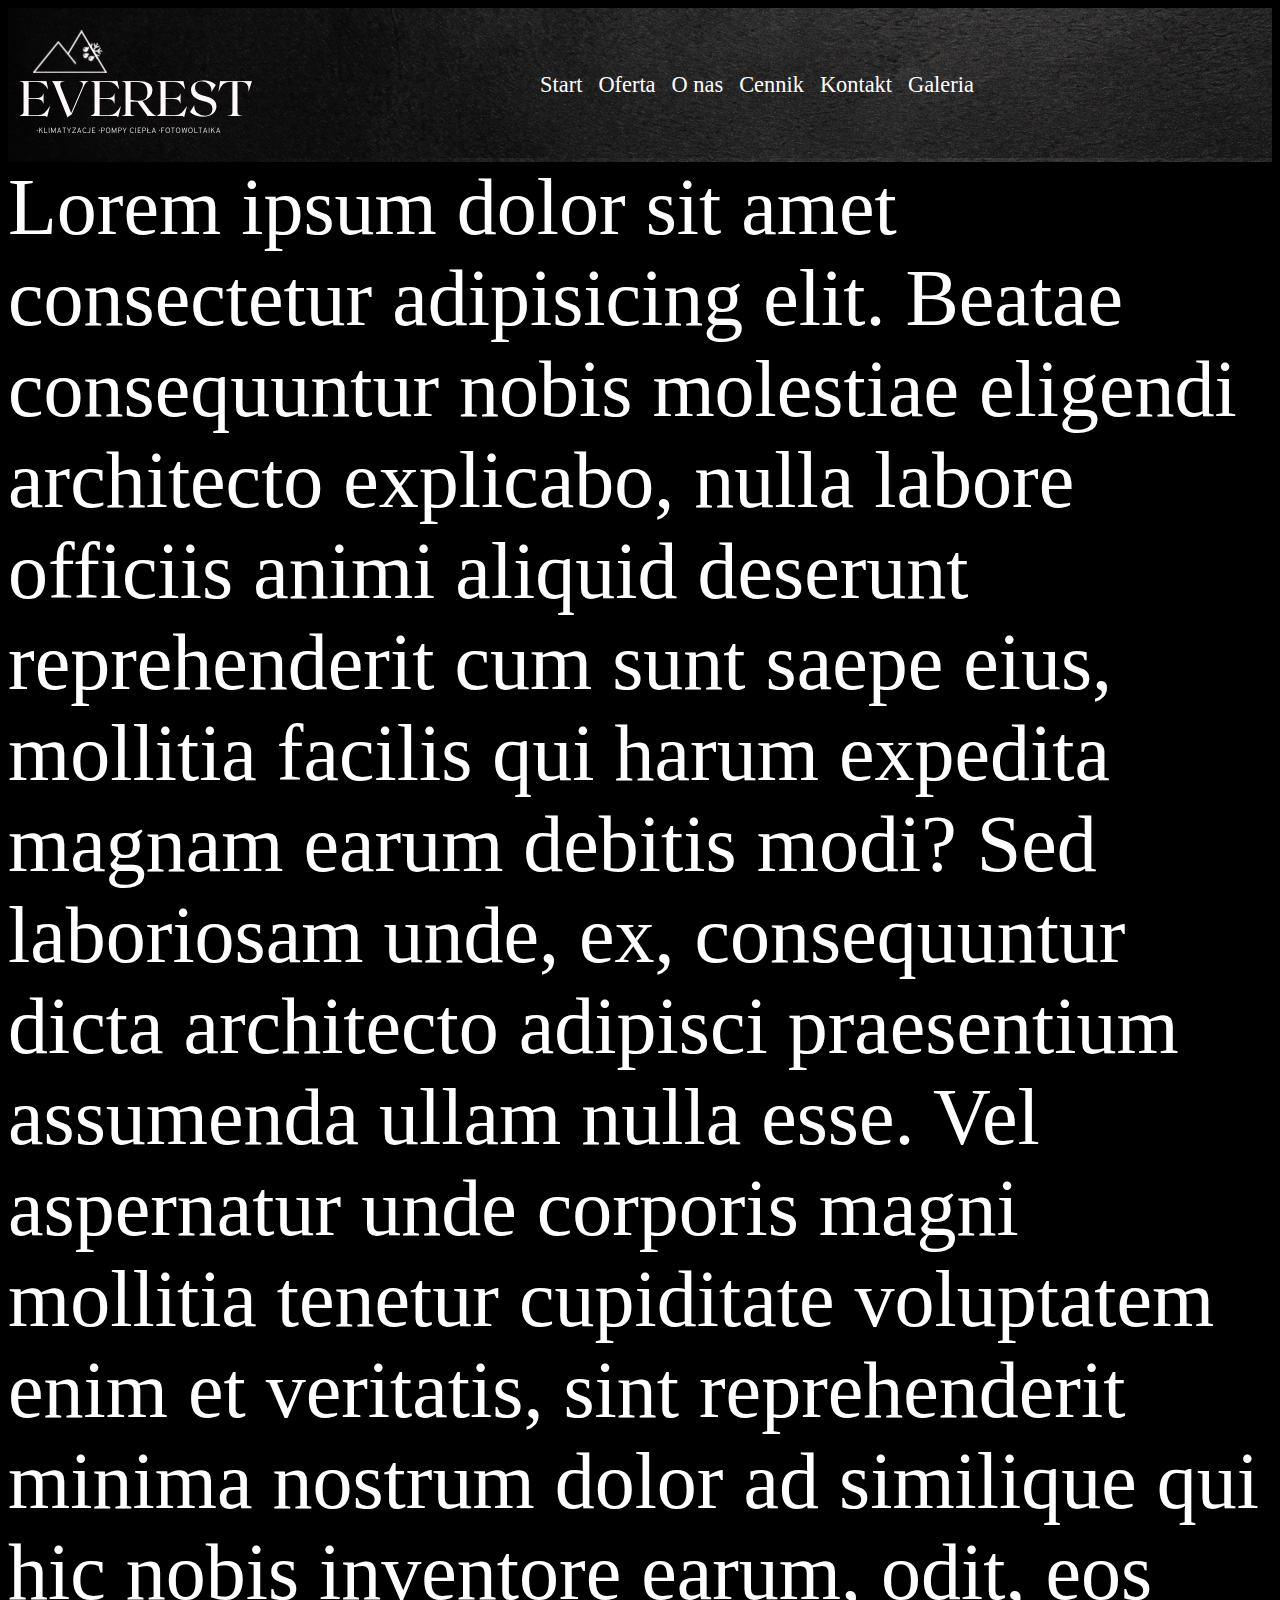
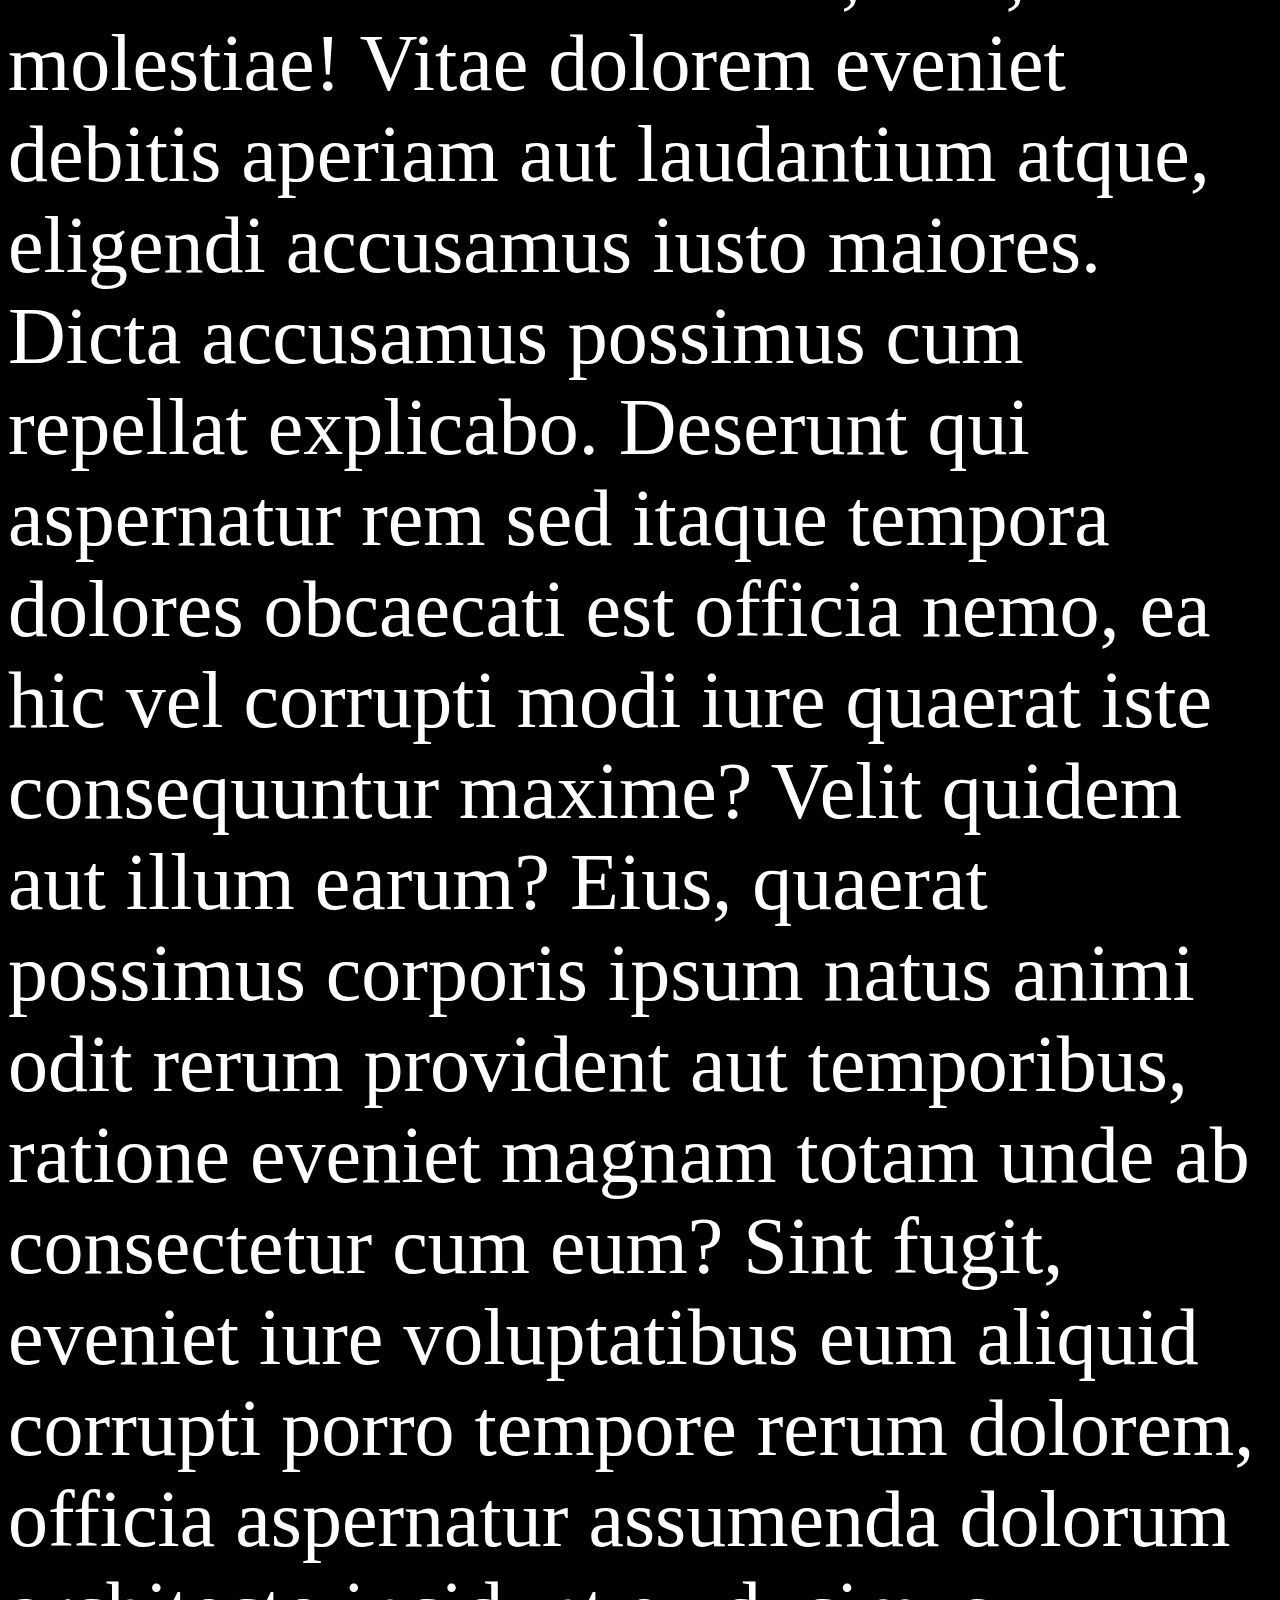
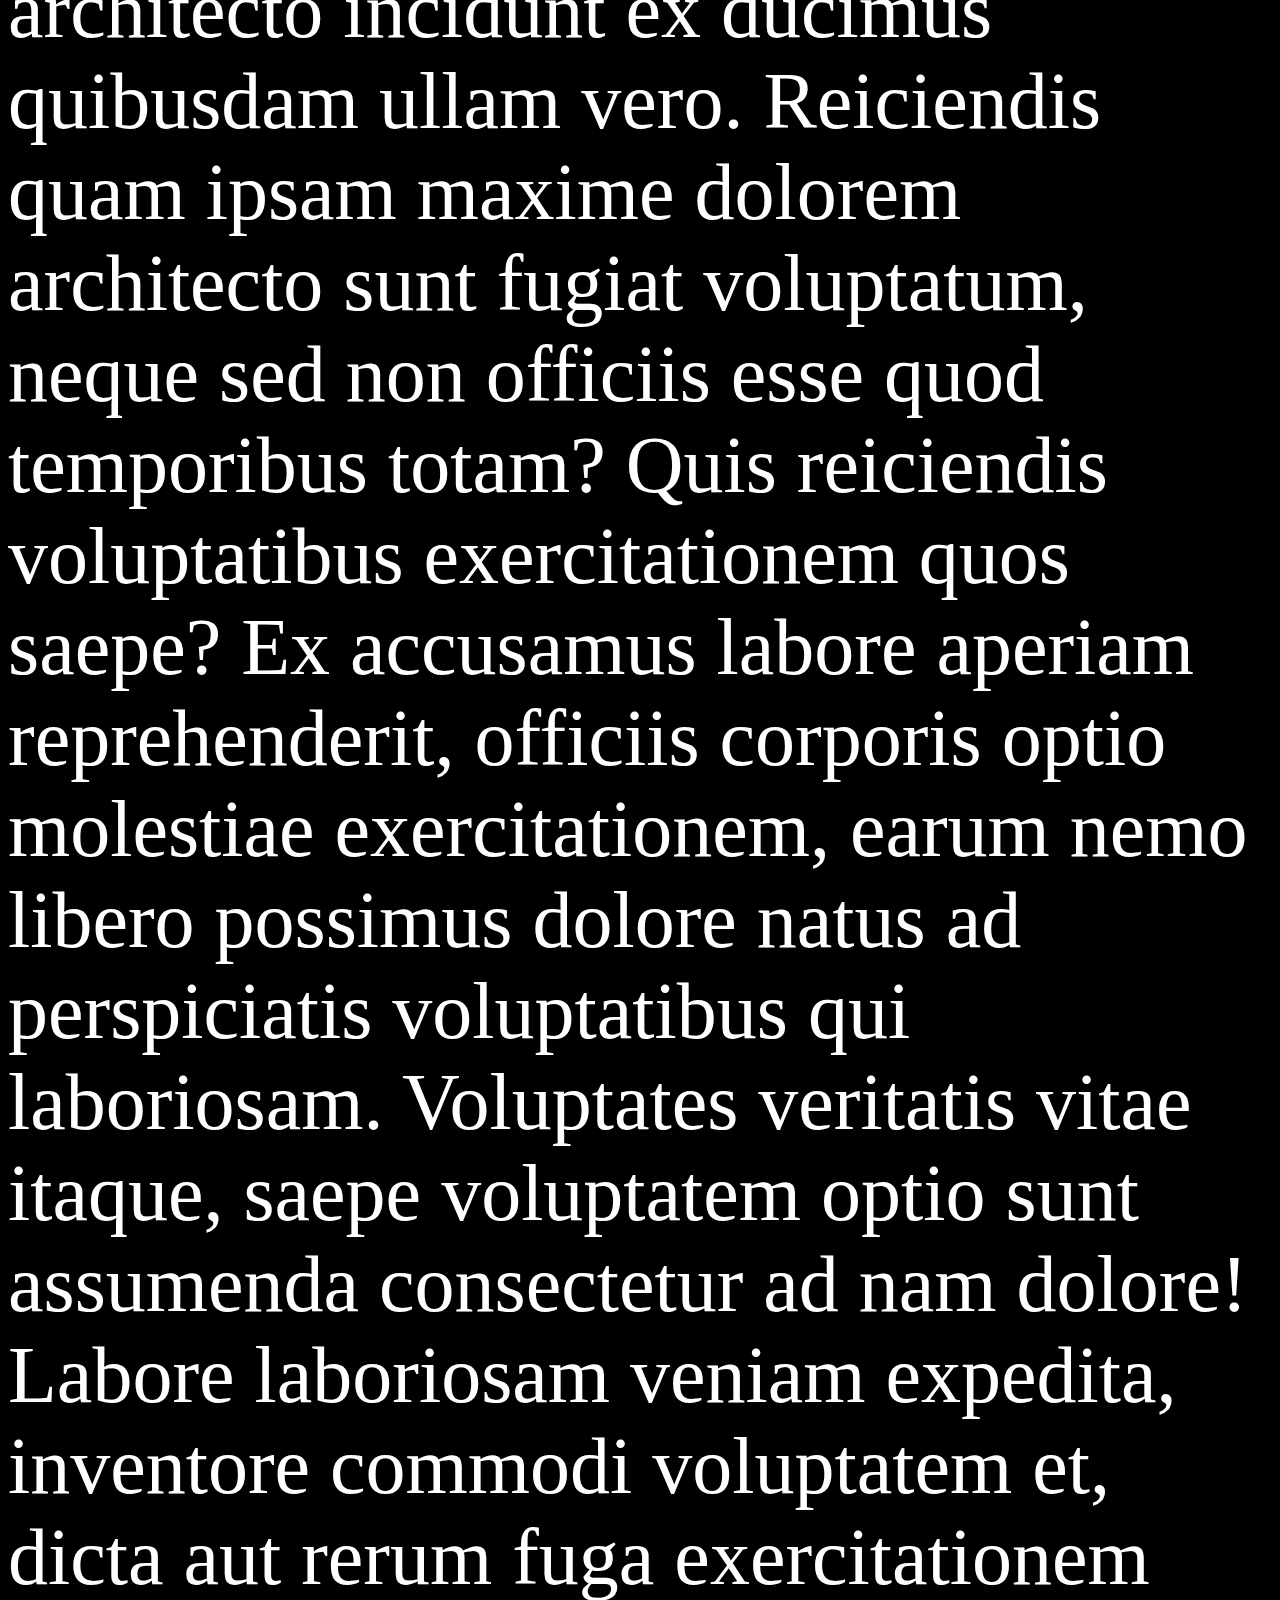
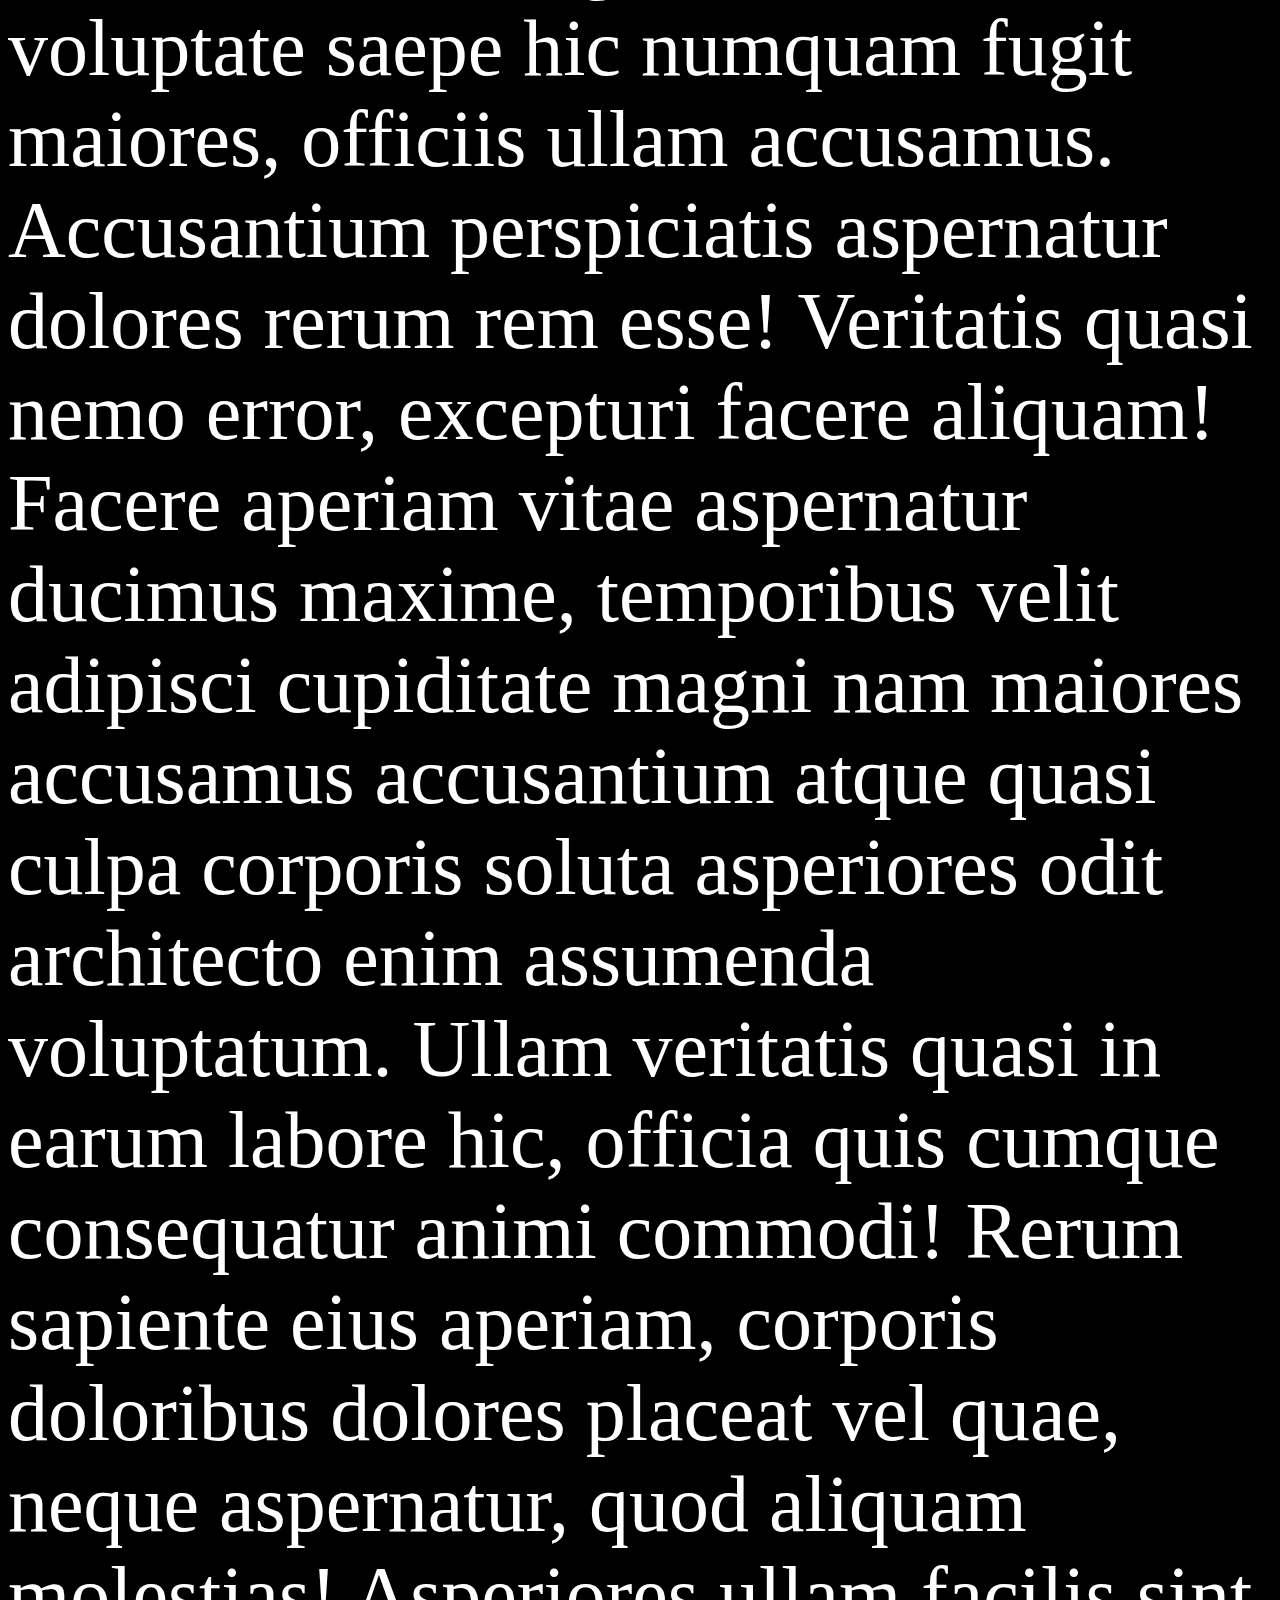
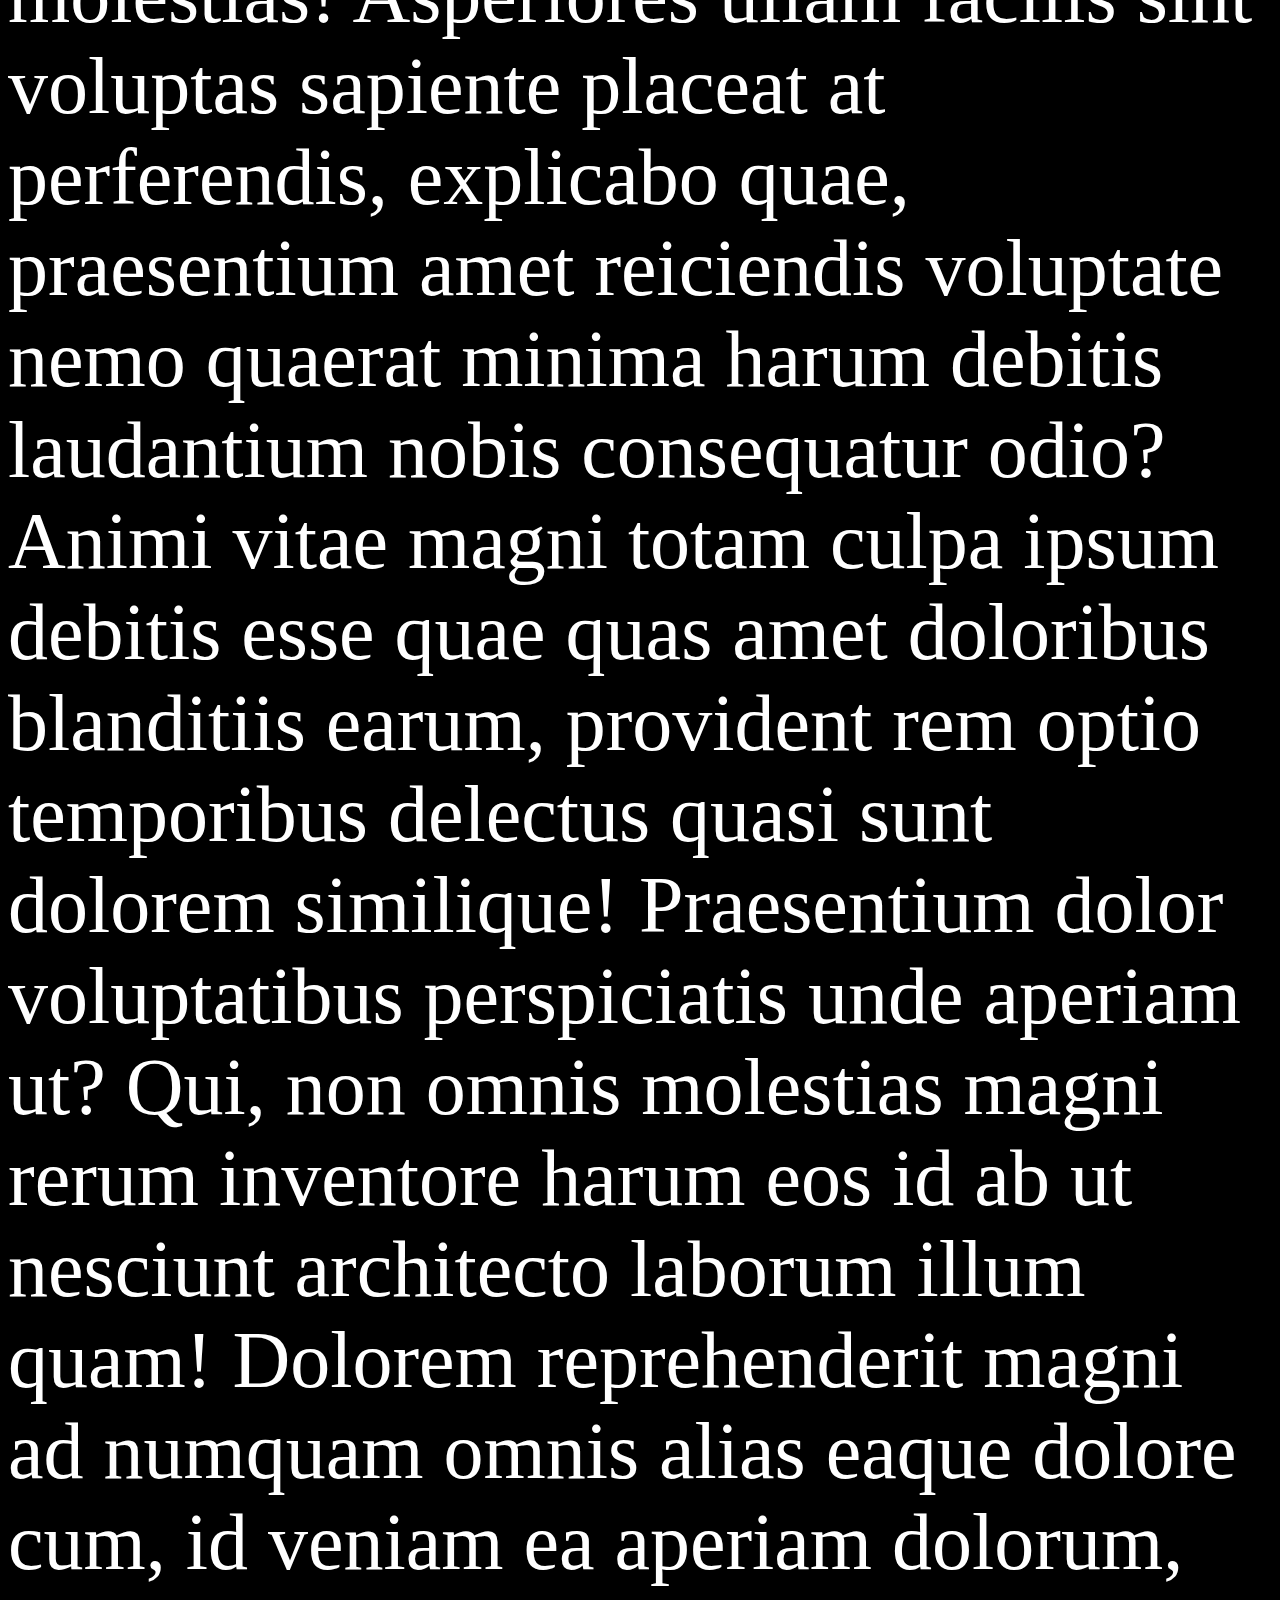
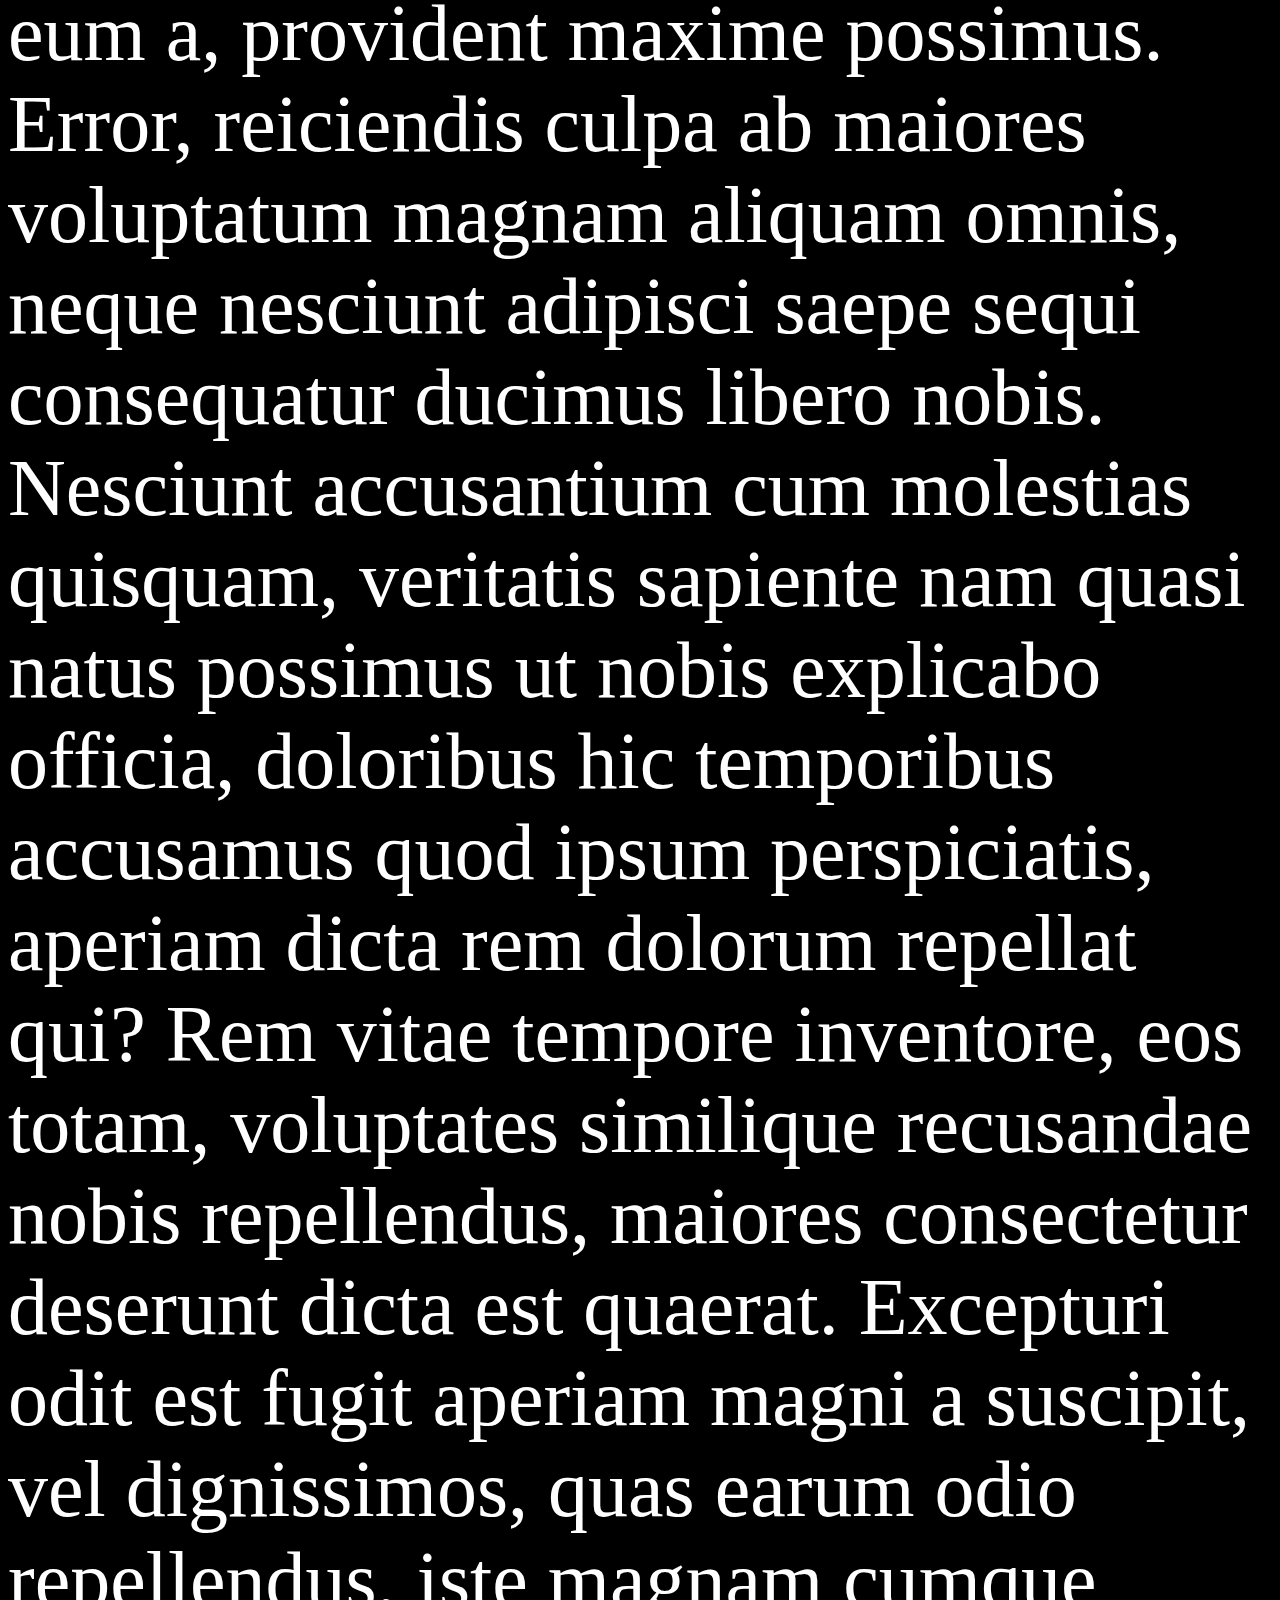
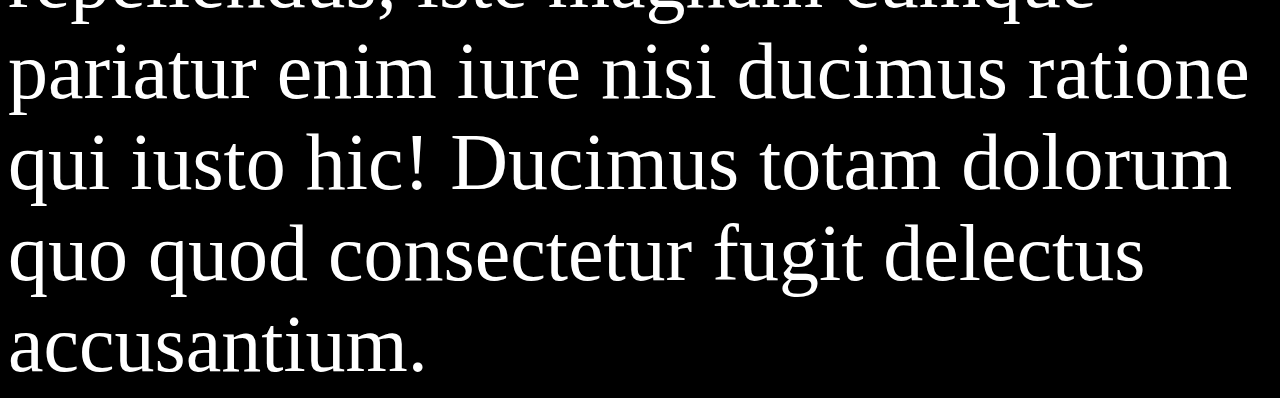
==== Everest.html @ a795f118 "Add files via upload" ====
<!DOCTYPE html>
<html lang="en">
<head>
    <meta charset="UTF-8">
    <meta name="viewport" content="width=device-width, initial-scale=1.0">
    <title>Everest Pompy Ciepła</title>
    <link rel="stylesheet" href="Everest.css">
</head>
<body>
    <header id="header">
        
        <div id="logo">
            <img src="logo.jpg" alt="">
        </div>

        <nav>
            <ul class="navbar">
                <li><a href="http://127.0.0.1:5500/challenges/Everest.html#">Start</a></li>
                <li><a href="http://127.0.0.1:5500/challenges/Oferta.html">Oferta</a></li>
                <li><a href="http://127.0.0.1:5500/challenges/Onas.html">O nas</a></li>
                <li><a href="http://127.0.0.1:5500/challenges/Cennik.html">Cennik</a></li>
                <li><a href="#">Kontakt</a></li>
                <li><a href="http://127.0.0.1:5500/challenges/Galeria.html">Galeria</a></li>
            </ul>
        </nav>

        <div>
            <ul class="social-media">
                <li><a href="#"><img src="https://freelogopng.com/images/all_img/1658587781instagram-logo-png-white.png" alt=""></a></li>
                <li><a href=""><img src="https://toppng.com/uploads/preview/white-facebook-fb-logo-icon-round-outline-png-11689106239acusrtxplx.png" alt=""></a></li>
                <li><a href=""><img src="https://encrypted-tbn0.gstatic.com/images?q=tbn:ANd9GcQguS2ubkmv4w_Es60dPzt4Pg-ivwUKaf2t4ssBRoyVIw&s" alt=""></a></li>
                <li><a href=""><img src="https://toppng.com/uploads/preview/instagram-threads-logo-white-logo-icon-hd-png-11688671430stcpk0vzgp.png" alt=""></a></li>
            </ul>
        </div>
    </header>
    <main>
        <span>Lorem ipsum dolor sit amet consectetur adipisicing elit. Beatae consequuntur nobis molestiae eligendi architecto explicabo, nulla labore officiis animi aliquid deserunt reprehenderit cum sunt saepe eius, mollitia facilis qui harum expedita magnam earum debitis modi? Sed laboriosam unde, ex, consequuntur dicta architecto adipisci praesentium assumenda ullam nulla esse. Vel aspernatur unde corporis magni mollitia tenetur cupiditate voluptatem enim et veritatis, sint reprehenderit minima nostrum dolor ad similique qui hic nobis inventore earum, odit, eos molestiae! Vitae dolorem eveniet debitis aperiam aut laudantium atque, eligendi accusamus iusto maiores. Dicta accusamus possimus cum repellat explicabo. Deserunt qui aspernatur rem sed itaque tempora dolores obcaecati est officia nemo, ea hic vel corrupti modi iure quaerat iste consequuntur maxime? Velit quidem aut illum earum? Eius, quaerat possimus corporis ipsum natus animi odit rerum provident aut temporibus, ratione eveniet magnam totam unde ab consectetur cum eum? Sint fugit, eveniet iure voluptatibus eum aliquid corrupti porro tempore rerum dolorem, officia aspernatur assumenda dolorum architecto incidunt ex ducimus quibusdam ullam vero. Reiciendis quam ipsam maxime dolorem architecto sunt fugiat voluptatum, neque sed non officiis esse quod temporibus totam? Quis reiciendis voluptatibus exercitationem quos saepe? Ex accusamus labore aperiam reprehenderit, officiis corporis optio molestiae exercitationem, earum nemo libero possimus dolore natus ad perspiciatis voluptatibus qui laboriosam. Voluptates veritatis vitae itaque, saepe voluptatem optio sunt assumenda consectetur ad nam dolore! Labore laboriosam veniam expedita, inventore commodi voluptatem et, dicta aut rerum fuga exercitationem voluptate saepe hic numquam fugit maiores, officiis ullam accusamus. Accusantium perspiciatis aspernatur dolores rerum rem esse! Veritatis quasi nemo error, excepturi facere aliquam! Facere aperiam vitae aspernatur ducimus maxime, temporibus velit adipisci cupiditate magni nam maiores accusamus accusantium atque quasi culpa corporis soluta asperiores odit architecto enim assumenda voluptatum. Ullam veritatis quasi in earum labore hic, officia quis cumque consequatur animi commodi! Rerum sapiente eius aperiam, corporis doloribus dolores placeat vel quae, neque aspernatur, quod aliquam molestias! Asperiores ullam facilis sint voluptas sapiente placeat at perferendis, explicabo quae, praesentium amet reiciendis voluptate nemo quaerat minima harum debitis laudantium nobis consequatur odio? Animi vitae magni totam culpa ipsum debitis esse quae quas amet doloribus blanditiis earum, provident rem optio temporibus delectus quasi sunt dolorem similique! Praesentium dolor voluptatibus perspiciatis unde aperiam ut? Qui, non omnis molestias magni rerum inventore harum eos id ab ut nesciunt architecto laborum illum quam! Dolorem reprehenderit magni ad numquam omnis alias eaque dolore cum, id veniam ea aperiam dolorum, eum a, provident maxime possimus. Error, reiciendis culpa ab maiores voluptatum magnam aliquam omnis, neque nesciunt adipisci saepe sequi consequatur ducimus libero nobis. Nesciunt accusantium cum molestias quisquam, veritatis sapiente nam quasi natus possimus ut nobis explicabo officia, doloribus hic temporibus accusamus quod ipsum perspiciatis, aperiam dicta rem dolorum repellat qui? Rem vitae tempore inventore, eos totam, voluptates similique recusandae nobis repellendus, maiores consectetur deserunt dicta est quaerat. Excepturi odit est fugit aperiam magni a suscipit, vel dignissimos, quas earum odio repellendus, iste magnam cumque pariatur enim iure nisi ducimus ratione qui iusto hic! Ducimus totam dolorum quo quod consectetur fugit delectus accusantium.</span>
    </main>
</body>
</html>
---- Everest.css ----
html {
    margin:0;
    padding:0;
    background-color: black;
}

:root {
    box-sizing: border-box;
}

*, ::before, ::after {
    box-sizing: inherit;
}

#header {
    background:black;
    display: flex;
    justify-content: space-between;
    background-image: url("009A85DB-B631-42A9-869C-E781156EB86D.png");
    align-items: center;
    position: sticky;
    top:0;
}

.logo {
    flex: 0 0 20%;
}

.navbar {
    display: flex;
    flex-wrap: wrap;
    list-style: none;
    flex: 0 0 60%;
}

.navbar li {
    padding-right: 1rem;
}

.navbar li a {
    color:white;
    text-decoration: none;
    font-size:1.4rem;
}

.social-media {
    display: flex;
    flex-wrap: wrap;
    list-style: none;
    flex: 0 0 20%;
}

.social-media li a img {
    width: 3rem;
    max-height: 3rem;
}

span {
    color: white;
    font-size: 5rem;
}
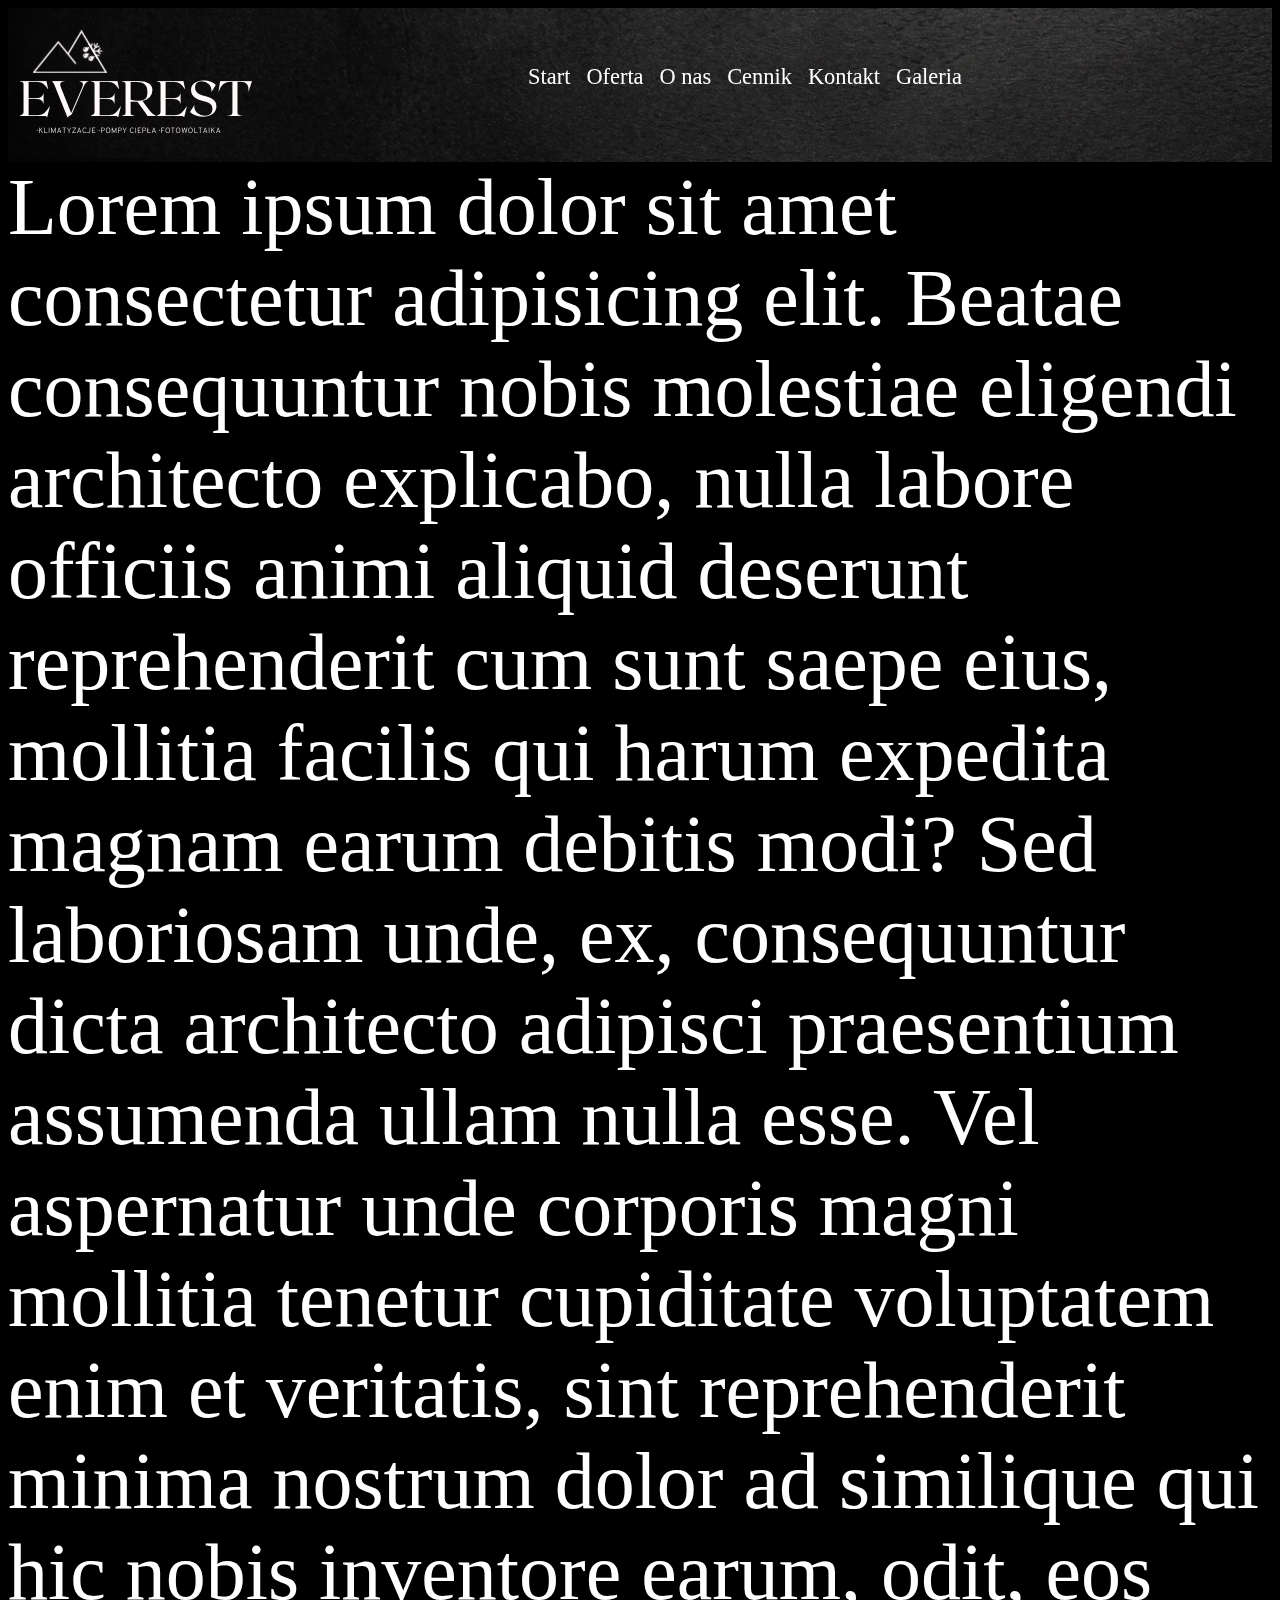
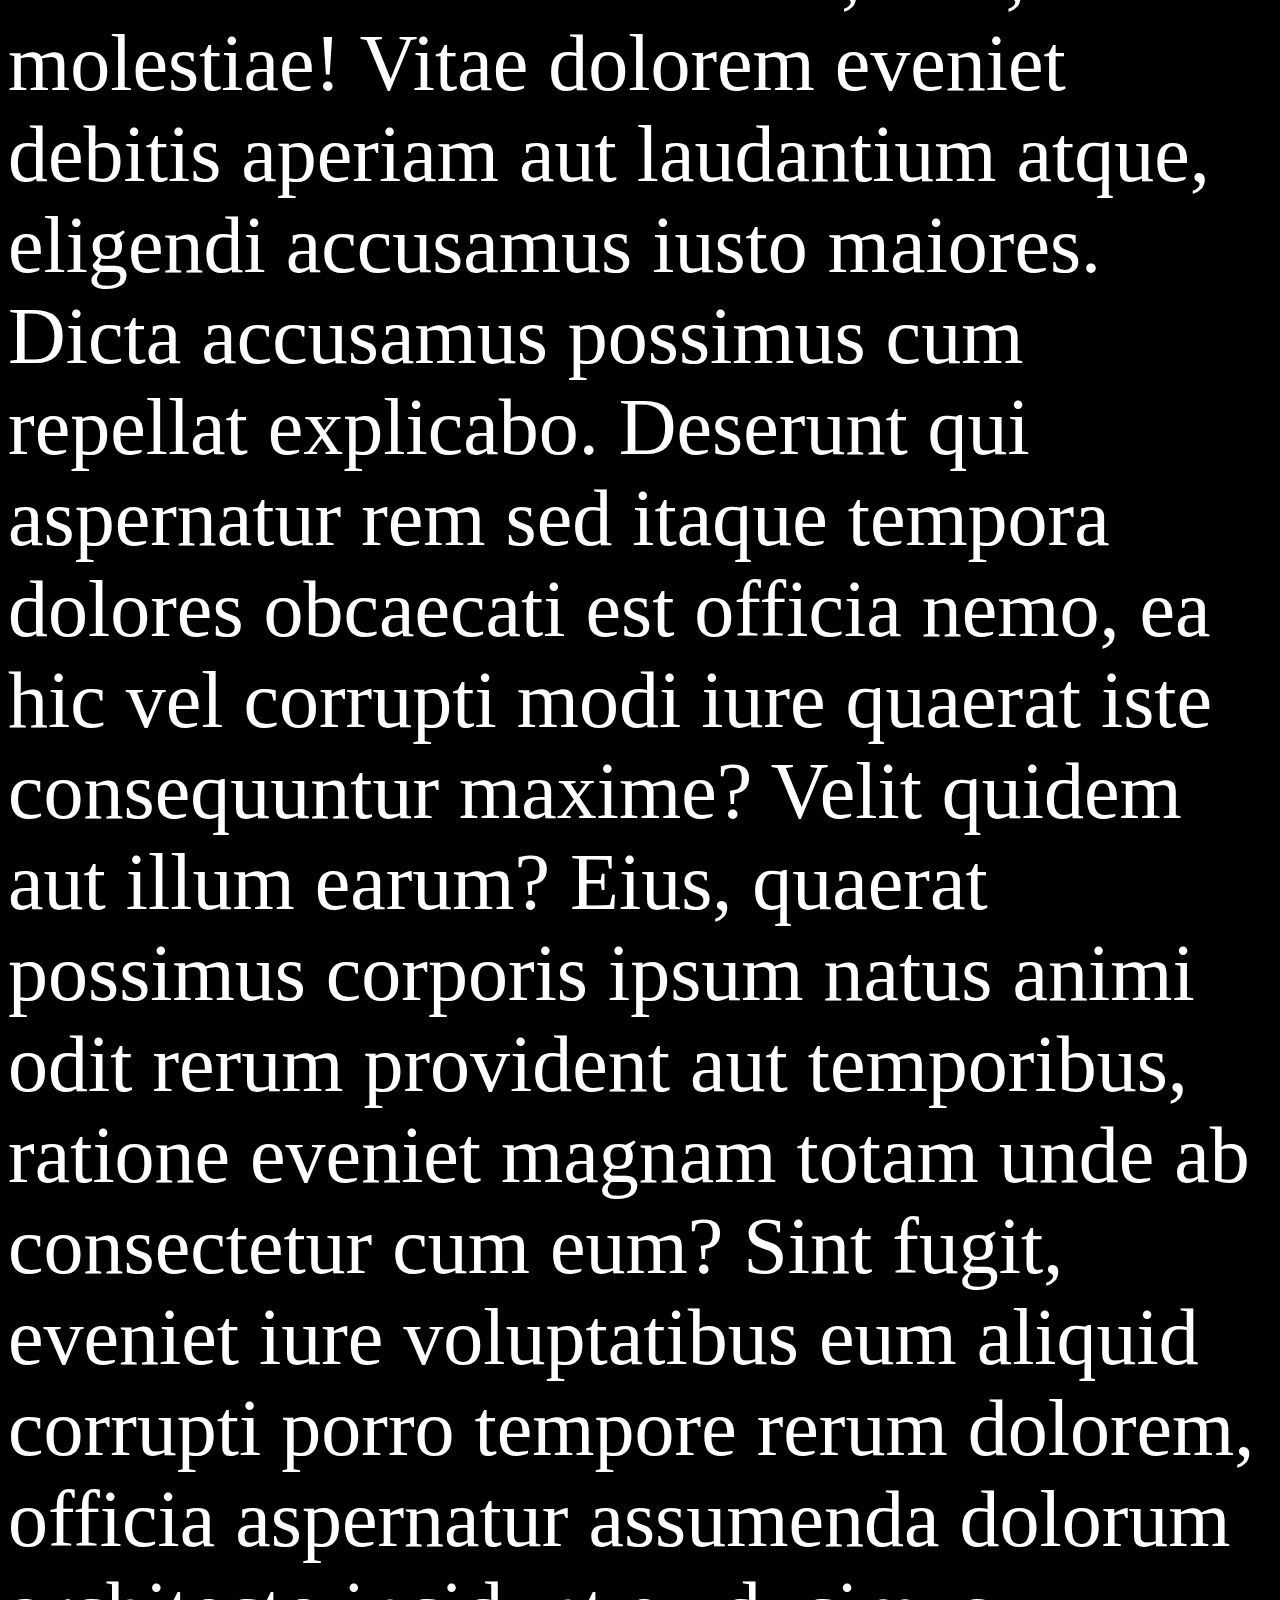
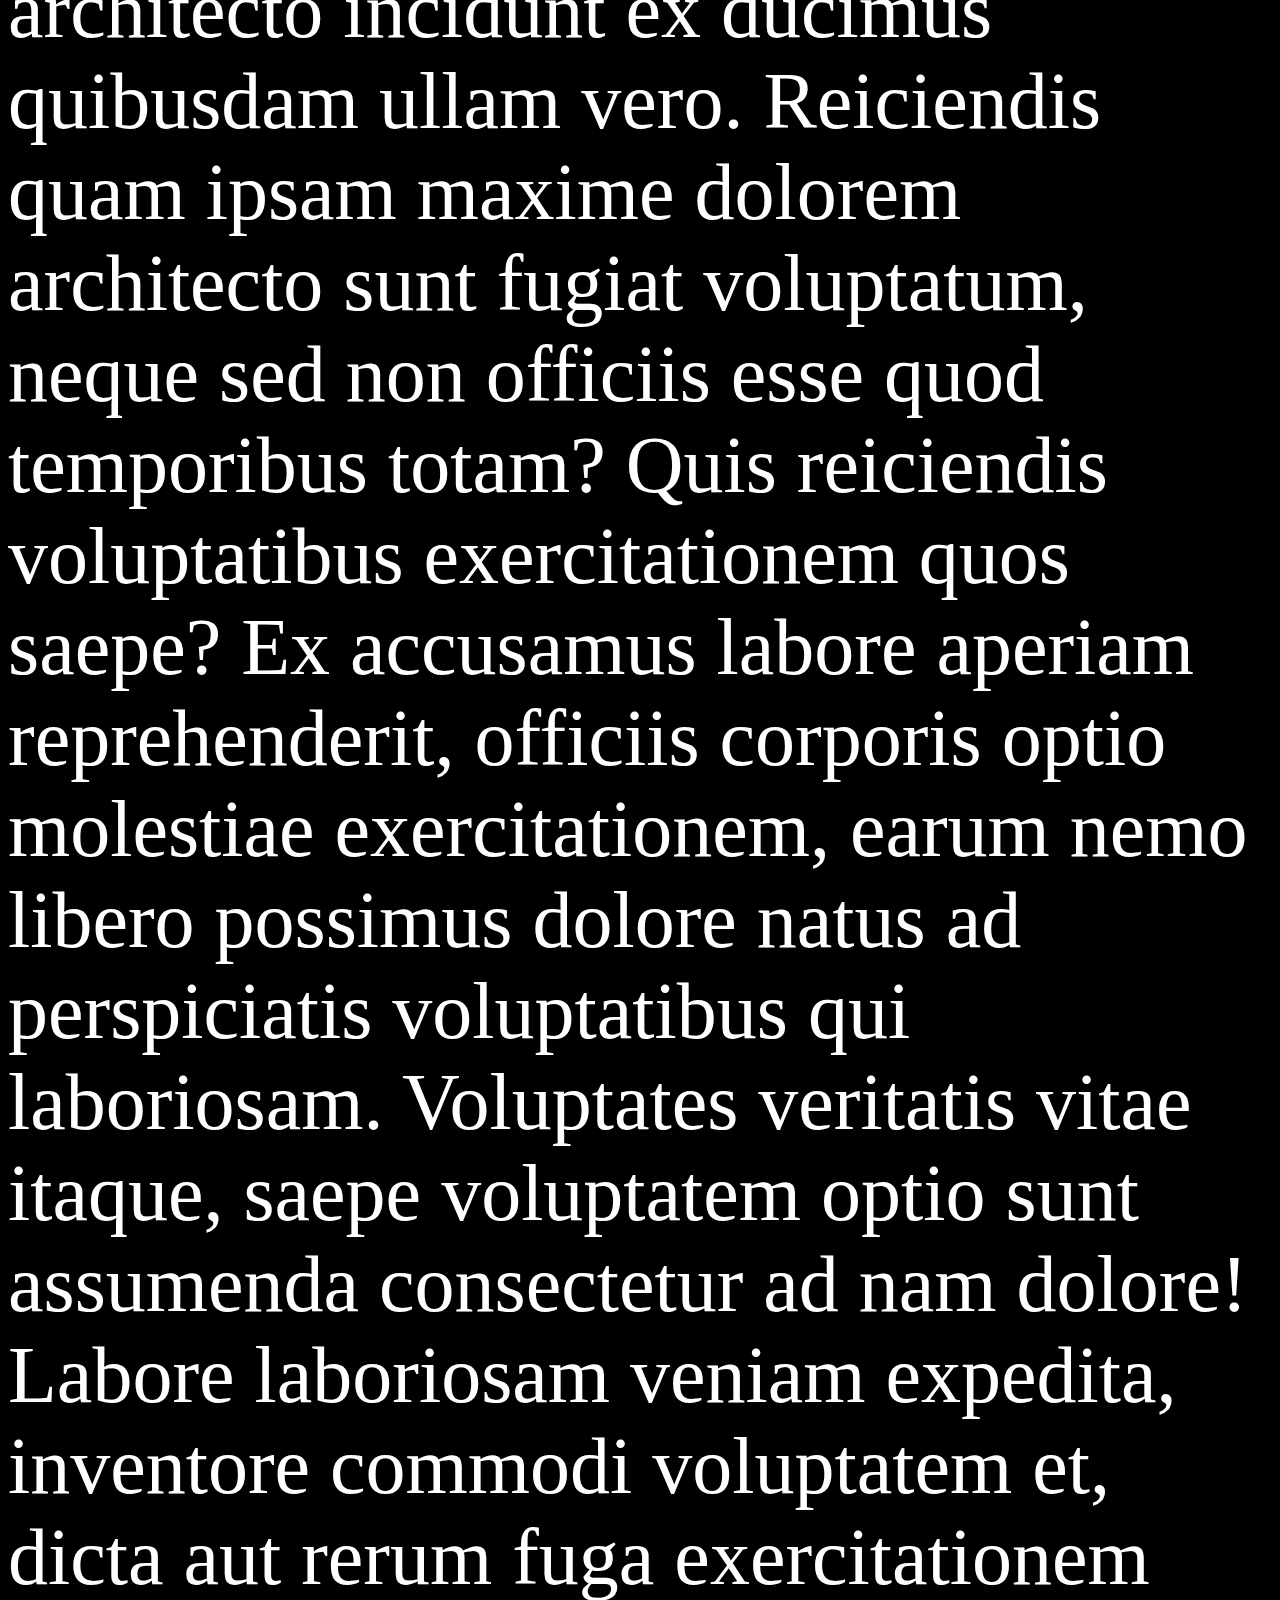
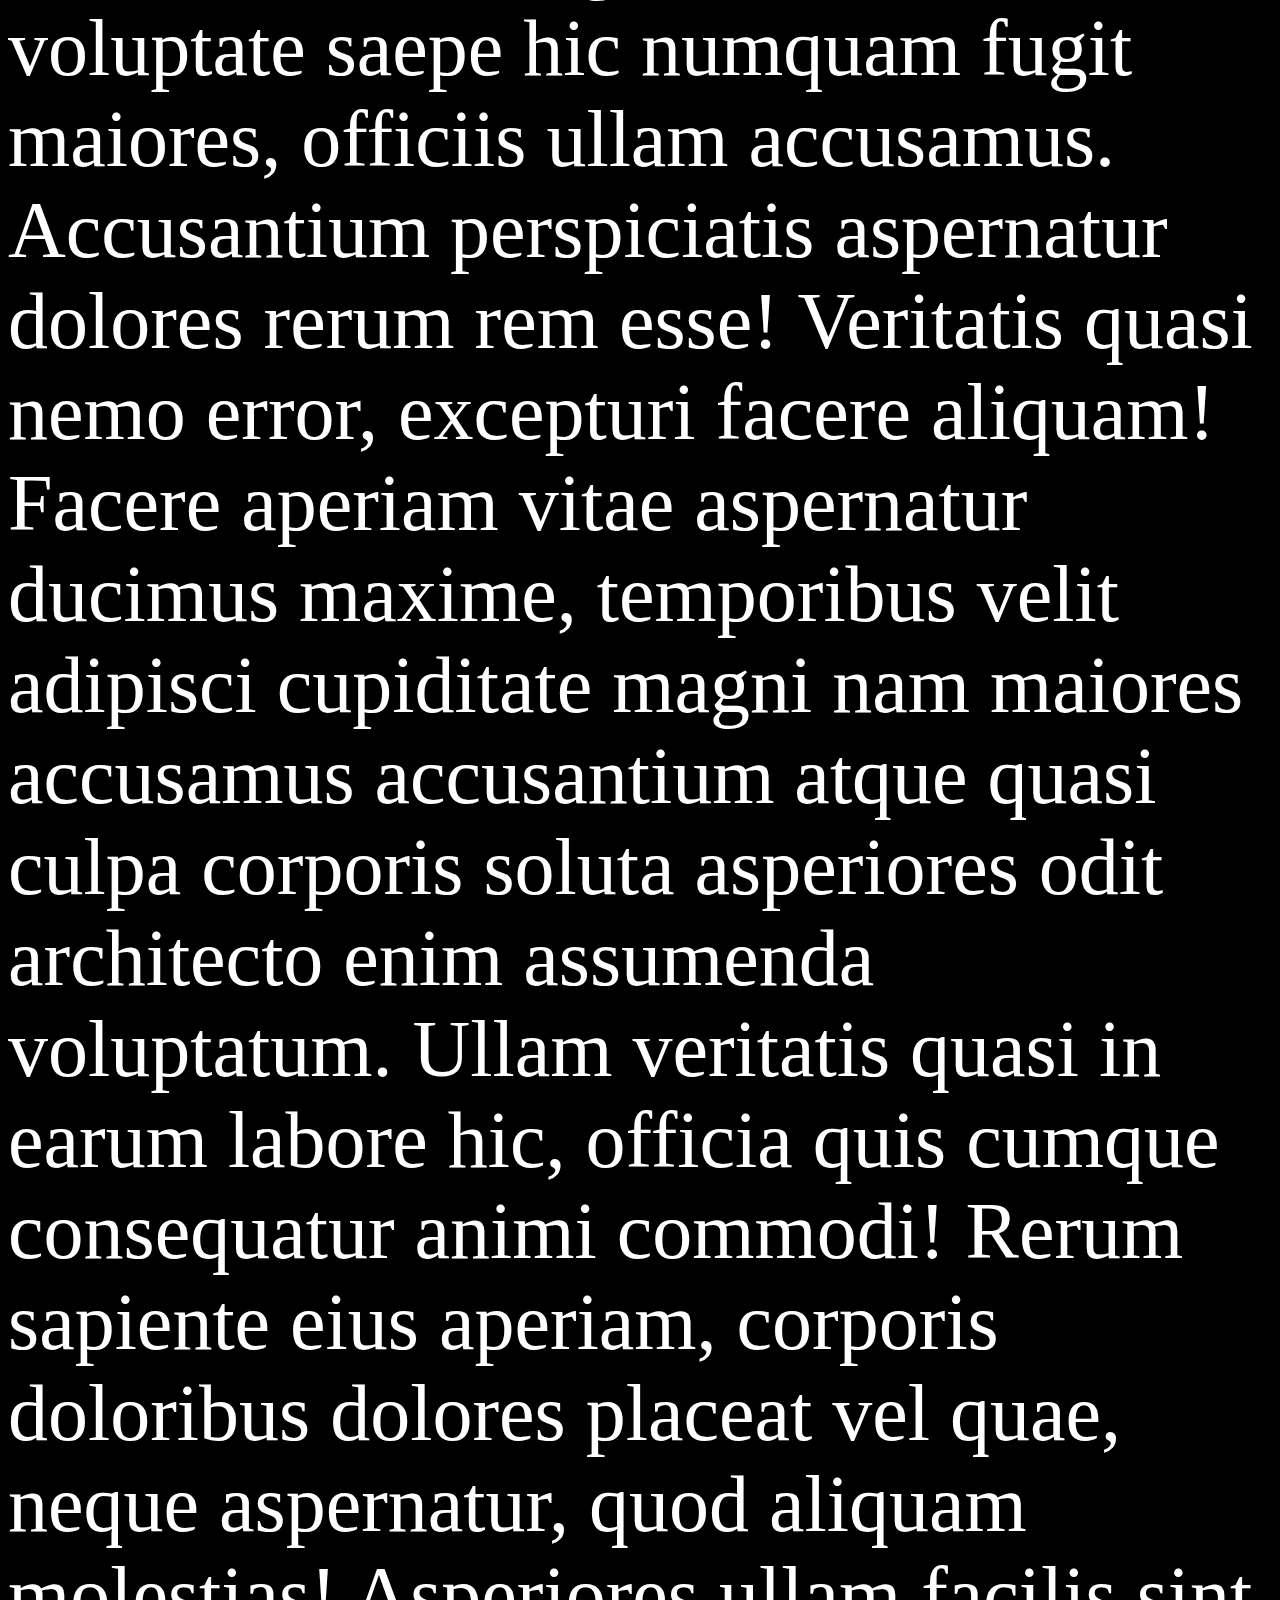
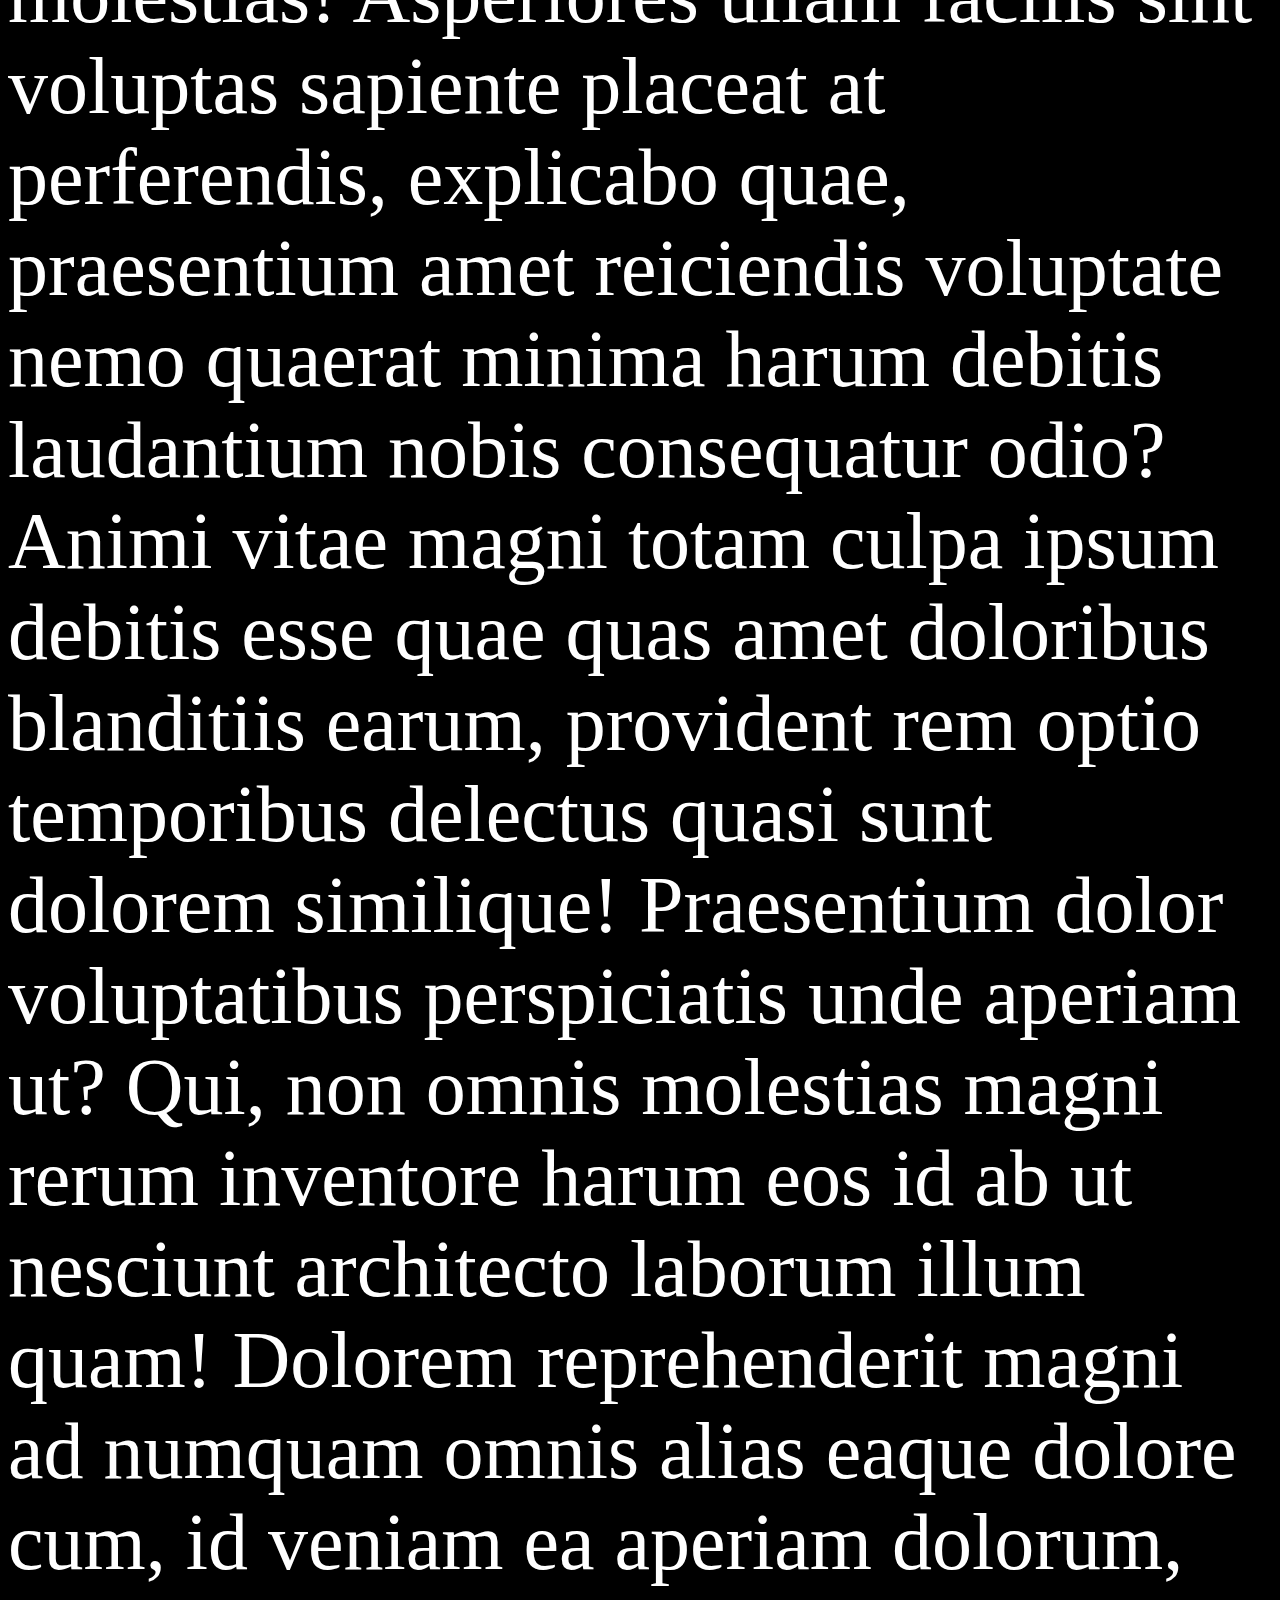
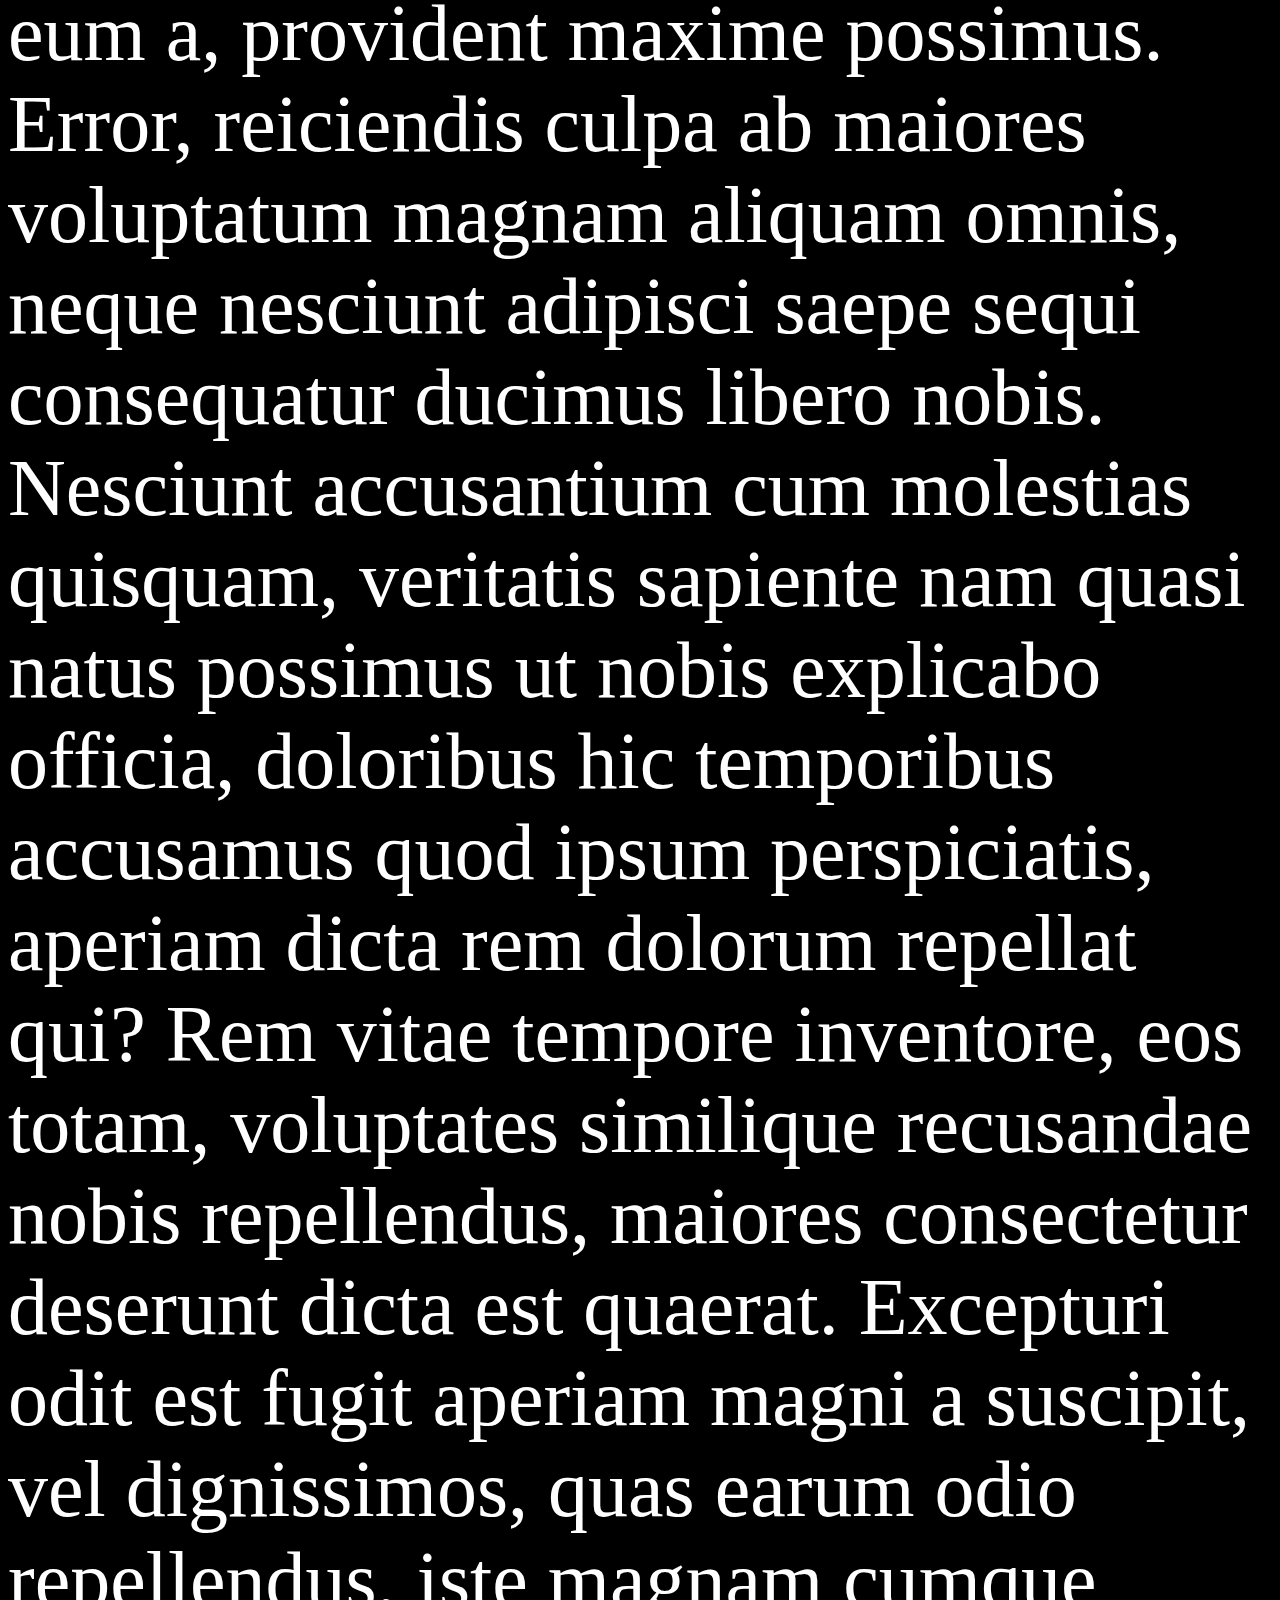
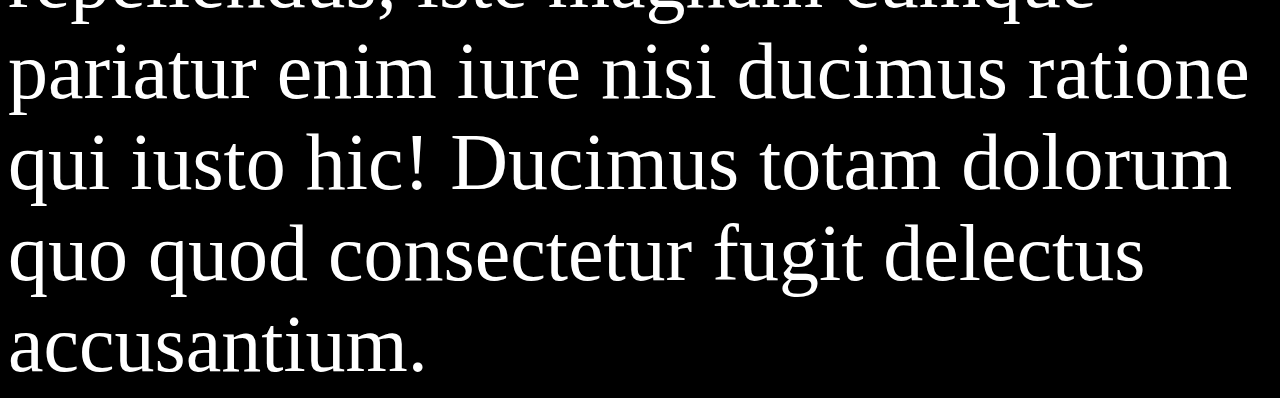
==== commit bab65c17: "Add files via upload" ====
--- a/Everest.html
+++ b/Everest.html
@@ -2,7 +2,7 @@
 <html lang="en">
 <head>
     <meta charset="UTF-8">
-    <meta name="viewport" content="width=device-width, initial-scale=1.0">
+    <meta name="viewport" content="width=device-width">
     <title>Everest Pompy Ciepła</title>
     <link rel="stylesheet" href="Everest.css">
 </head>
@@ -14,14 +14,19 @@
         </div>
 
         <nav>
-            <ul class="navbar">
-                <li><a href="http://127.0.0.1:5500/challenges/Everest.html#">Start</a></li>
-                <li><a href="http://127.0.0.1:5500/challenges/Oferta.html">Oferta</a></li>
-                <li><a href="http://127.0.0.1:5500/challenges/Onas.html">O nas</a></li>
-                <li><a href="http://127.0.0.1:5500/challenges/Cennik.html">Cennik</a></li>
-                <li><a href="#">Kontakt</a></li>
-                <li><a href="http://127.0.0.1:5500/challenges/Galeria.html">Galeria</a></li>
-            </ul>
+            <div class="dropdown">
+                <button class="dropbutton">
+                    <img src="menu icon.jpg" alt="">
+                </button>
+                <ul class="navbar">
+                    <li><a href="http://127.0.0.1:5500/Everest/Everest.html#">Start</a></li>
+                    <li><a href="http://127.0.0.1:5500/Everest/Oferta.html">Oferta</a></li>
+                    <li><a href="http://127.0.0.1:5500/Everest/Onas.html">O nas</a></li>
+                    <li><a href="http://127.0.0.1:5500/Everest/Cennik.html">Cennik</a></li>
+                    <li><a href="#">Kontakt</a></li>
+                    <li><a href="http://127.0.0.1:5500/Everest/Galeria.html">Galeria</a></li>
+                </ul>
+            </div>
         </nav>
 
         <div>
--- a/Everest.css
+++ b/Everest.css
@@ -13,13 +13,16 @@
 }
 
 #header {
-    background:black;
     display: flex;
     justify-content: space-between;
     background-image: url("009A85DB-B631-42A9-869C-E781156EB86D.png");
+    background-size: 130rem;
+    background-repeat: no-repeat;
     align-items: center;
     position: sticky;
-    top:0;
+    top:0;    
+    z-index: 999;
+    background-size: cover;
 }
 
 .logo {
@@ -41,6 +44,11 @@
     color:white;
     text-decoration: none;
     font-size:1.4rem;
+}
+
+.navbar li a:hover {
+    color:orange;
+    transition: 0.5s;
 }
 
 .social-media {
@@ -58,4 +66,341 @@
 span {
     color: white;
     font-size: 5rem;
+}
+
+/* end of main page *************************************************************************************************************************************************************************/
+
+/* gallery start ***************************************************************************************************************************************************************************/
+
+.images-container {
+    display: flex;
+    flex-wrap: wrap;
+    width: 100%;
+    padding-top: 10rem;
+    padding-left: 5rem;
+}
+.images-container img {
+    width:30%;
+    padding-right: 1rem;
+    padding-bottom: 1rem;
+}
+
+.images-container img:hover {
+    transform: scale(1.30);
+    transition: 2s ease;
+}
+
+/* gallery end ****************************************************************************************************************************************************************************/
+
+/* start of the offers ********************************************************************************************************************************************************************/
+
+.offers-container {
+    width:100%;
+    justify-content: center;
+    display: flex;
+    flex-wrap: wrap;
+    position: relative;
+    top:200px;
+    z-index: 500;
+
+}
+.offers-container li {
+    list-style-type: none;
+    padding: 1rem;
+}
+
+.offers-container li a{
+    padding:0.5rem;
+    text-decoration: none;
+    font-size: 2rem;
+    color:white;
+    border: 1px solid white;
+}
+
+.offers-container li a:hover{
+    color:black;
+    background-color: white;
+    transition: 0.5s;
+}
+
+.clima-title {
+    color:white;
+    position:relative;
+    top:200px;
+    text-align: center;
+    margin:1rem;
+}
+
+.climatization {
+    position: relative;
+    display: flex;
+    flex-wrap: wrap;
+    width:100%;
+    top:200px;
+    padding: 4rem;
+}
+
+.clima-image {
+    width:40%;
+}
+
+.clima-description {
+    width: 40%;
+    color:white;
+    font-size: 1.4rem;
+    padding: 3rem;
+    text-align: justify;
+}
+
+.heat-pump-title {
+    color:white;
+    position:relative;
+    top:200px;
+    text-align: center;
+    margin: 1rem;
+}
+
+.heat-pump {
+    position: relative;
+    display: flex;
+    flex-wrap: wrap;
+    width: 100%;
+    top:200px;
+    padding: 4rem;
+}
+
+.heat-pump-image {
+    width:40%;
+}
+
+.heat-pump-description {
+    width:40%;
+    color:white;
+    font-size: 1.4rem;
+    padding: 3rem;
+    text-align: justify;
+}
+
+.solar-panels-title {
+    color:white;
+    position:relative;
+    top:200px;
+    text-align: center;
+    margin: 1rem;
+}
+
+.solar-panels {
+    position: relative;
+    display: flex;
+    flex-wrap: wrap;
+    width: 100%;
+    top:200px;
+    padding: 4rem;
+}
+
+.solar-panels-image {
+    width:40%;
+}
+
+.solar-panels-description {
+    width:40%;
+    color:white;
+    font-size: 1.4rem;
+    padding: 3rem;
+    text-align: justify;
+}
+
+.recuperation-title {
+    color:white;
+    position:relative;
+    top:200px;
+    text-align: center;
+    margin: 1rem;
+}
+
+.recuperation {
+    position: relative;
+    display: flex;
+    flex-wrap: wrap;
+    width: 100%;
+    top:200px;
+    padding: 4rem;
+}
+
+.recuperation-image {
+    width:40%;
+}
+
+.recuperation-description {
+    width:40%;
+    color:white;
+    font-size: 1.4rem;
+    padding: 3rem;
+    text-align: justify;
+}
+
+/* end of the offers **********************************************************************************************************************************************************/
+
+/* start of the price list ****************************************************************************************************************************************************/
+
+.price-list-title {
+    color:red;
+    position: relative;
+    top:200px;
+    text-align: center;
+    padding: 3rem;
+    animation: 2s blinking ease-in;
+    animation-iteration-count: infinite;
+}
+
+@keyframes blinking {
+    0% {
+        opacity:1;
+    }
+    100% {
+        opacity:0;
+    }
+}
+
+.price-list-container {
+    position: relative;
+    display: flex;
+    flex-wrap: wrap;
+    width: 100%;
+    top: 200px;
+    gap: 2rem;
+    margin-left: 3rem;
+}
+
+.aux-offer {
+    width: 30%;
+    border: 2px solid white;
+    border-radius: 1rem;
+}
+
+.aux-title {
+    color:white;
+    text-align: center;
+}
+
+.aux-description {
+    color: white;
+    list-style-type: none;
+    font-size: 1.3rem;
+}
+
+.aux-description li:before {
+    content: '✅';
+}
+.gree-offer {
+    width: 30%;
+    border: 2px solid white;
+    border-radius: 1rem;
+}
+
+.gree-title {
+    color: white;
+    text-align: center;
+}
+
+.hisense-offer {
+    position:relative;
+    width: 30%;
+    border: 2px solid white;
+    border-radius: 1rem;
+    overflow: hidden;
+}
+
+.hisense-title {
+    color:white;
+    text-align: center;
+}
+
+.promotion-banner {
+    position: absolute;
+    color: white;
+    background-color: green;
+    transform: rotate(45deg);
+    font-size: 1.4rem;
+    width: 180px;
+    text-align: center;
+    left: 425px;
+    bottom: 140px;
+}
+
+/* end of the price list ******************************************************************************************************************************************************/
+
+/* media queries start ********************************************************************************************************************************************************/
+
+@media (min-width: 393px){
+    html {
+        background-color: black;
+        
+    }
+
+    #header {
+        width: 150vw;
+    }
+    .navbar {
+        display: none;
+        position: absolute;
+        background-color: black;
+        width:81vh;
+        z-index: 9999;
+        margin-top:0;
+        padding-left:1rem;
+        left:-18rem;
+        text-align: center;
+        padding-top:4rem;
+        z-index: -1;
+    }
+    .dropbutton {
+        padding:0;
+        border:0;
+        margin:0;
+    }
+    .dropbutton img {
+        display: flex;
+    }
+    .dropdown {
+        position: relative;
+        display: inline-block;
+    }
+    .dropdown:hover .navbar {
+        display:block;
+    }
+
+}
+
+@media (min-width: 768px){
+    html {
+        background-color: green;
+    }
+    #header {
+        width:100%;
+    }
+    .navbar {
+        display: flex;
+        flex-wrap: wrap;
+        background-color: inherit;
+        position:relative;
+        width:100%;
+        left:0;
+        top:0;
+        padding-top:0;
+    }
+    .dropbutton {
+        display:none;
+    }
+    .dropdown:hover .navbar {
+        display:flex;
+    }
+    
+  
+}
+
+@media (min-width: 992px){
+    html {
+        background-color: black;
+    }
 }